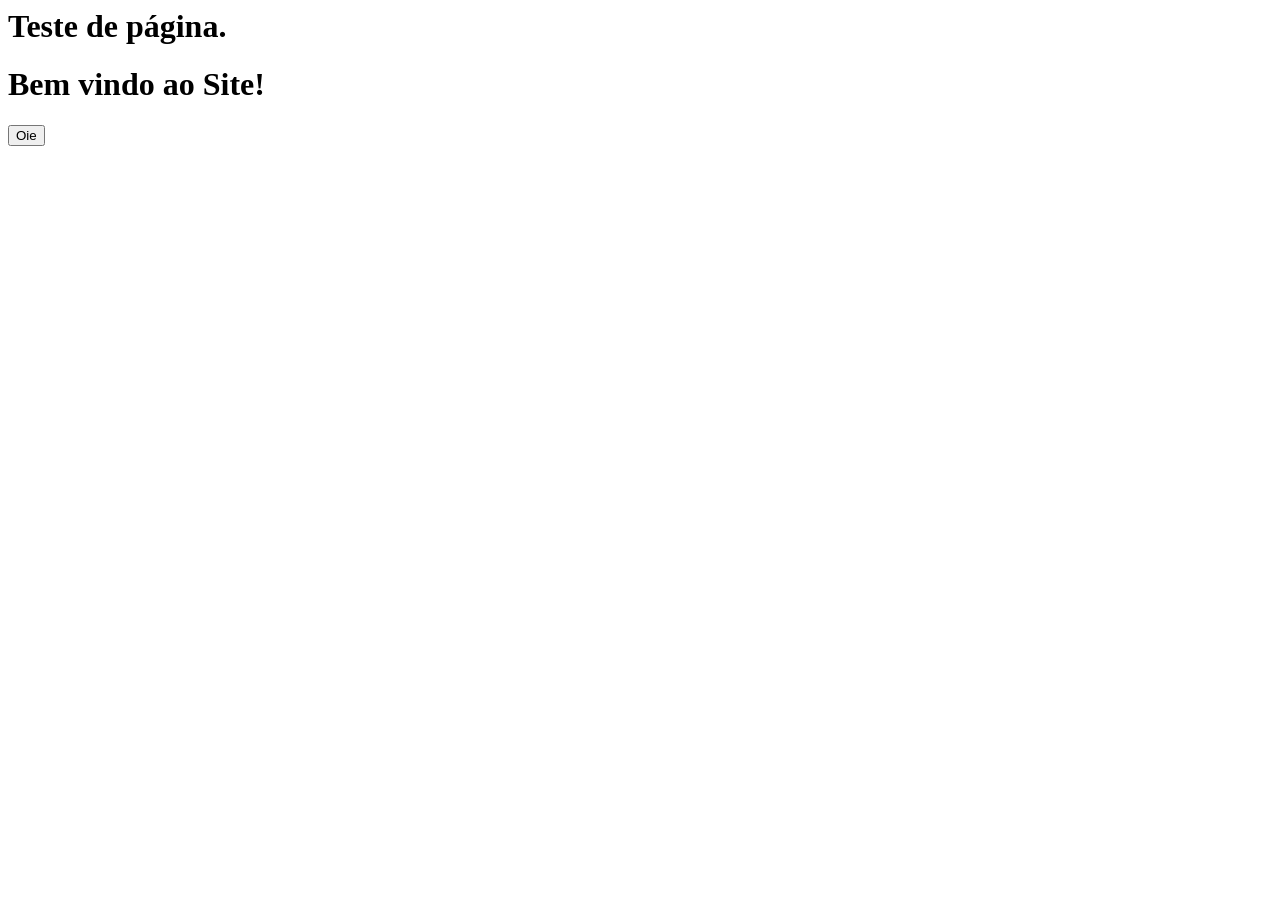
==== ola/html/index.html @ b965a428 "Add files via upload" ====
<html>
    <heas>
        <title>Primeira página</title>
        <link rel="stylesheet" href="index.css">
    </heas>
    <body>
        <h1 id="h">Teste de página.</h1>
        <h1 id="a">Bem vindo ao Site!</h1>
        <button id="bt1">Oie</button>
    </body>

    <script src="/index.js"></script>

</html>
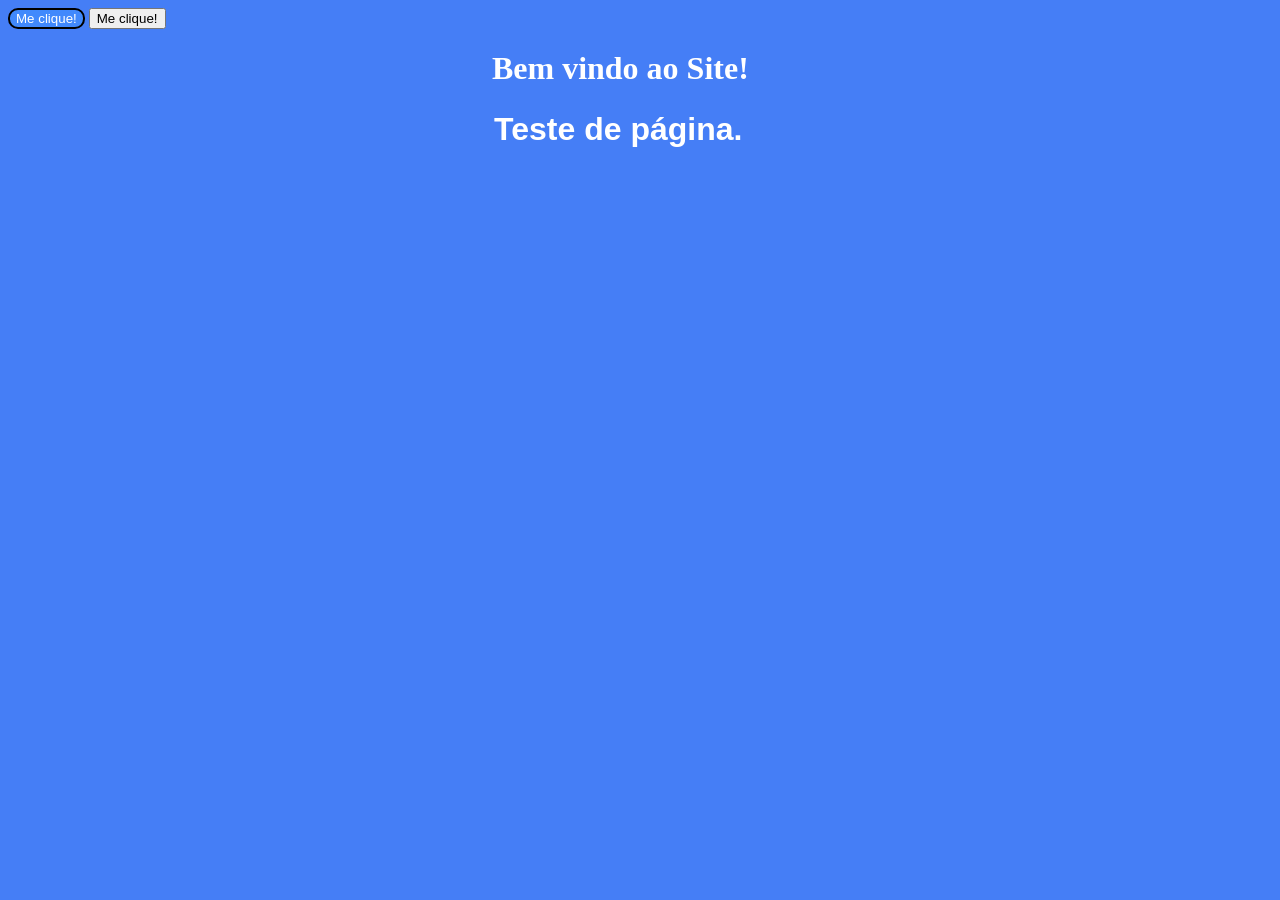
==== commit a772a0c4: "Update index.html" ====
--- a/ola/html/index.html
+++ b/ola/html/index.html
@@ -1,14 +1,15 @@
 <html>
     <heas>
         <title>Primeira página</title>
-        <link rel="stylesheet" href="index.css">
+        <link rel="stylesheet" href="/ola/css/index.css">
     </heas>
     <body>
         <h1 id="h">Teste de página.</h1>
         <h1 id="a">Bem vindo ao Site!</h1>
-        <button id="bt1">Oie</button>
+        <button id="bt1">Me clique!</button>
+        <button id="bt2">Me clique!</button>
     </body>
 
-    <script src="/index.js"></script>
+    <script src="/ola/javascript/index.js"></script>
 
-</html>+</html>
--- a/ola/css/index.css
+++ b/ola/css/index.css
@@ -0,0 +1,22 @@
+body {background-color: rgba(35, 102, 245, 0.842);}
+
+#h {
+    color: white;
+    right: 42%;
+    top: 10%;
+    font-family: Arial;
+    position: fixed;
+}
+
+#a {
+    color: white;
+    right: 41.5%;
+    position: fixed;
+}
+
+#bt1 {
+    background-color: rgba(65, 140, 253, 0.87);
+    color: white;
+    border-radius: 10px;
+    border-style: solid;
+}
